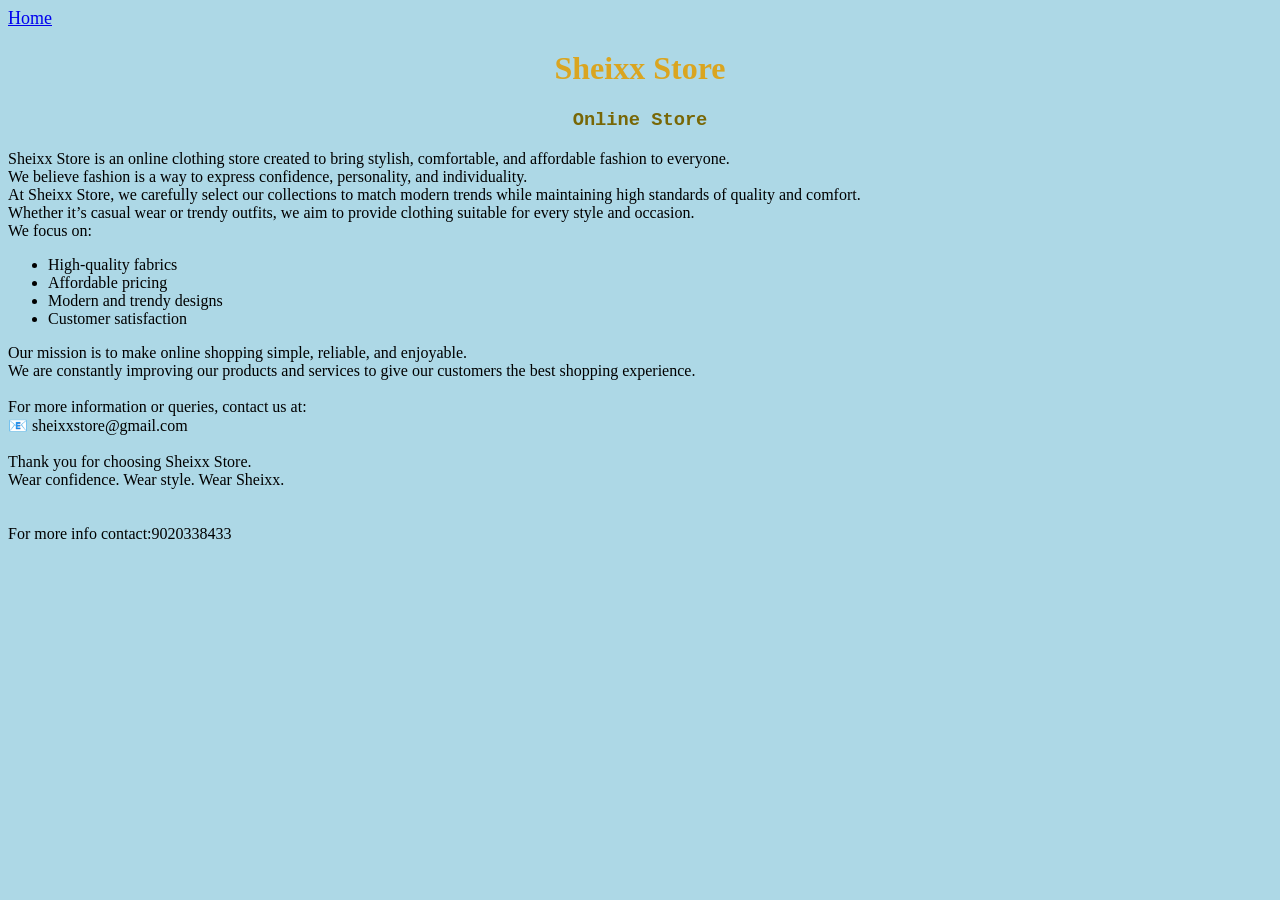
==== aboutus.html @ 0d706b68 "Create aboutus.html" ====
<!DOCTYPE html>
<html lang="en">
<head>
    <meta charset="UTF-8">
    <meta name="viewport" content="width=<device-width>, initial-scale=1.0">
    <title>Document</title>
</head>
<navigation>
    <a style="font-size:large;" href="testwebsite.html">Home</a>
</navigation>
<body style="background-color:lightblue"></body>
<body style="font-size: large; font-family:Arial, Helvetica, sans-serif" >
    <h1 style="color: blue; text-align: center; color: goldenrod;">Sheixx Store</h1>
    <h3 style="color: blue; color: rgb(120, 103, 6); text-align: center; font-family:'Courier New', Courier, monospace">Online Store</h3>
    <p >
        Sheixx Store is an online clothing store created to bring stylish, comfortable, and affordable fashion to everyone.<br> We believe fashion is a way to express confidence, personality, and individuality.<br>

At Sheixx Store, we carefully select our collections to match modern trends while maintaining high standards of quality and comfort. <br>Whether it’s casual wear or trendy outfits, we aim to provide clothing suitable for every style and occasion.<br>

We focus on:
<ul>
<li>High-quality fabrics</li>

<li>Affordable pricing</li>

<li>Modern and trendy designs</li>

<li>Customer satisfaction</li>
</ul>
Our mission is to make online shopping simple, reliable, and enjoyable.<br> We are constantly improving our products and services to give our customers the best shopping experience.<br>
<br>
For more information or queries, contact us at:<br>
📧 sheixxstore@gmail.com
<br>
<br>
Thank you for choosing Sheixx Store.<br>
Wear confidence. Wear style. Wear Sheixx.<br>
<br>
<br>


For more info contact:9020338433
    </p>

    <!---<link rel="stylesheet" href="styles.css">   <--->
</body>
</html>
---- styles.css ----
body
{
    background-color: burlywood;
}
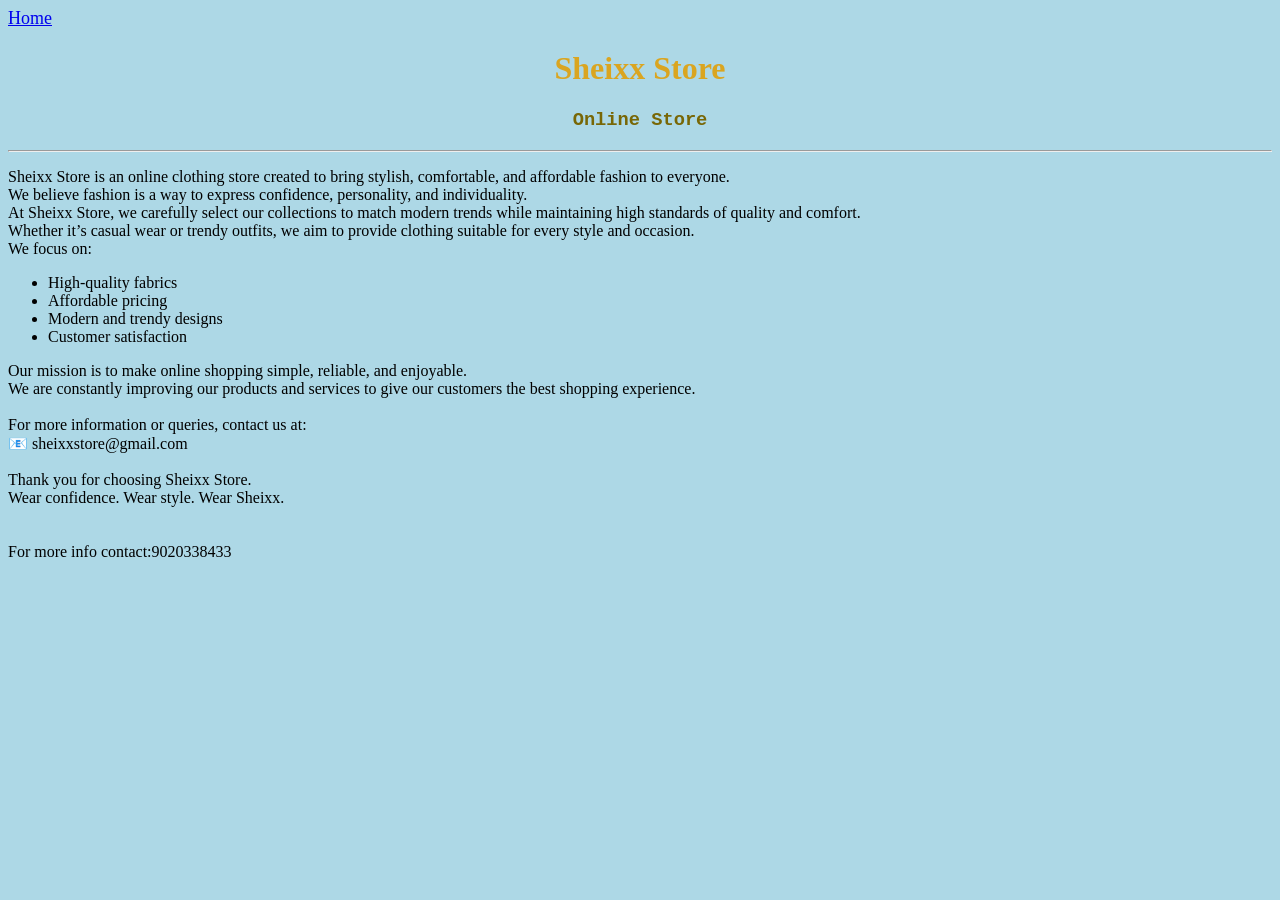
==== commit 37497e61: "Update aboutus.html" ====
--- a/aboutus.html
+++ b/aboutus.html
@@ -12,6 +12,7 @@
 <body style="font-size: large; font-family:Arial, Helvetica, sans-serif" >
     <h1 style="color: blue; text-align: center; color: goldenrod;">Sheixx Store</h1>
     <h3 style="color: blue; color: rgb(120, 103, 6); text-align: center; font-family:'Courier New', Courier, monospace">Online Store</h3>
+   <hr>
     <p >
         Sheixx Store is an online clothing store created to bring stylish, comfortable, and affordable fashion to everyone.<br> We believe fashion is a way to express confidence, personality, and individuality.<br>
 
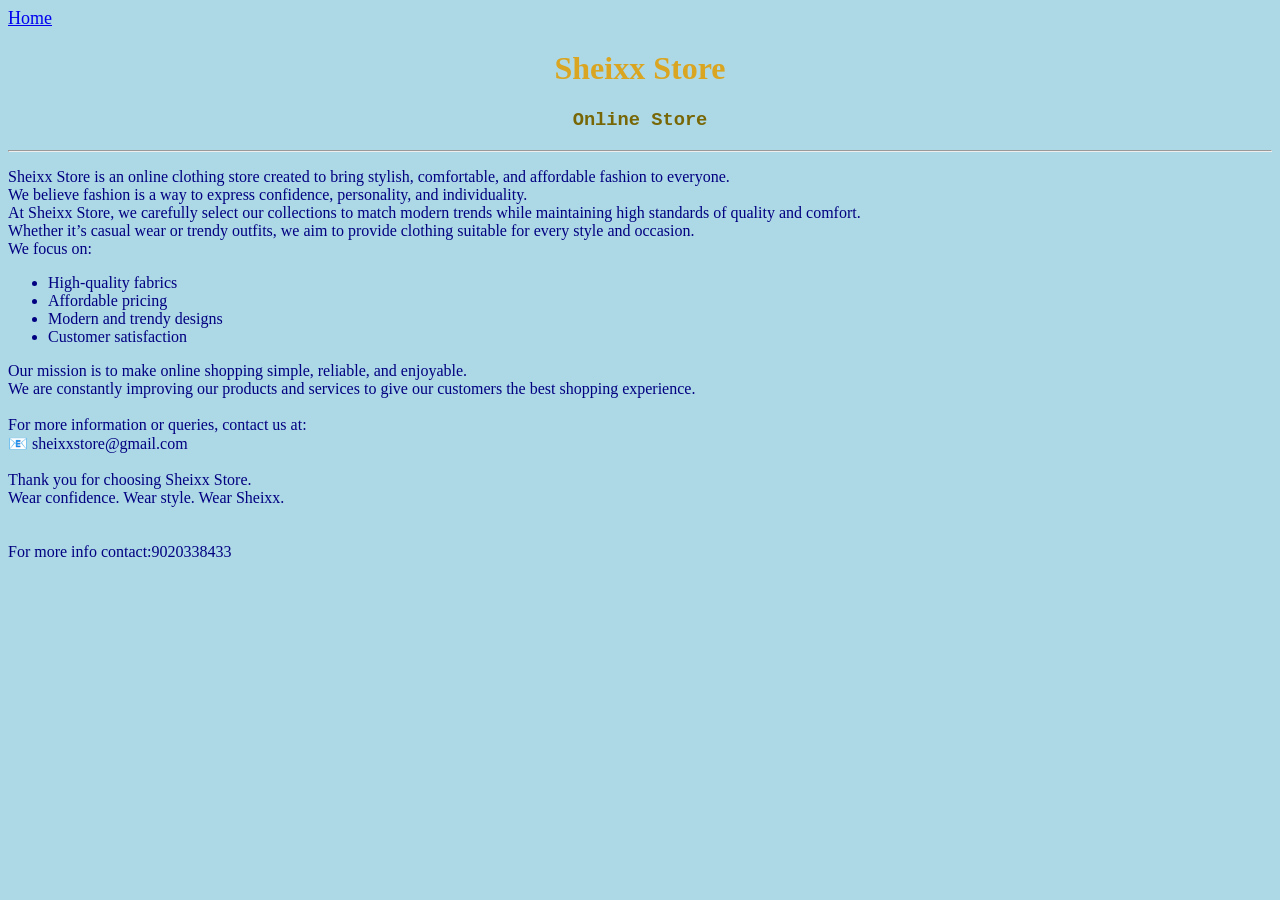
==== commit 9c7542cc: "Update aboutus.html" ====
--- a/aboutus.html
+++ b/aboutus.html
@@ -8,6 +8,7 @@
 <navigation>
     <a style="font-size:large;" href="testwebsite.html">Home</a>
 </navigation>
+    <link rel="stylesheet" href="text.css">
 <body style="background-color:lightblue"></body>
 <body style="font-size: large; font-family:Arial, Helvetica, sans-serif" >
     <h1 style="color: blue; text-align: center; color: goldenrod;">Sheixx Store</h1>
--- a/text.css
+++ b/text.css
@@ -0,0 +1,6 @@
+body
+{
+    color: navy;
+
+}
+
